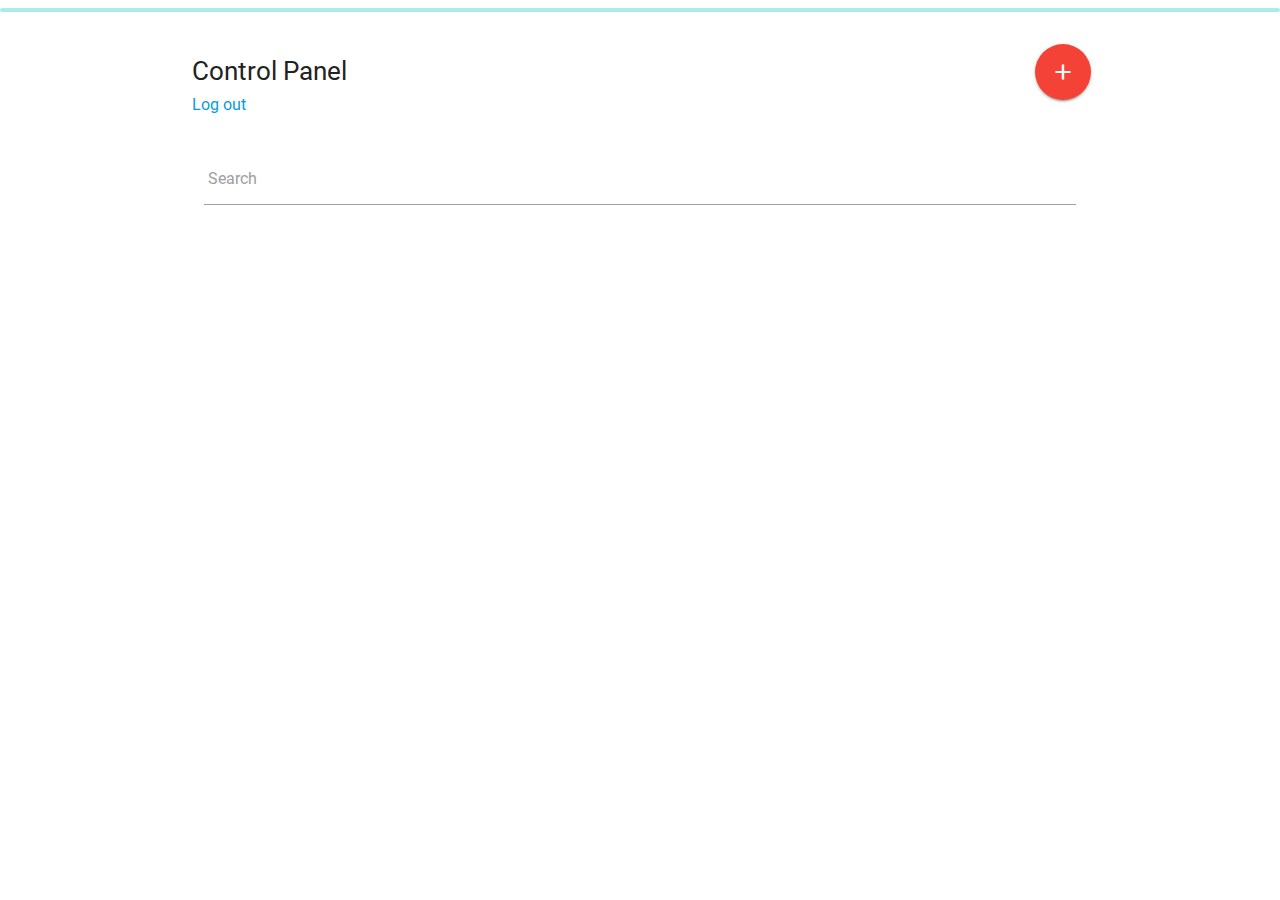
==== admin.html @ 36173064 "v1" ====
<!DOCTYPE html>
<html>
<head>
    <!--Import Google Icon Font-->
    <link href="https://fonts.googleapis.com/icon?family=Material+Icons" rel="stylesheet">
    <!--Import materialize.css-->
    <link type="text/css" rel="stylesheet" href="css/materialize.min.css"  media="screen,projection"/>
    <link rel="stylesheet" href="css/main.css">
    <link rel="stylesheet" href="css/admin.css">
    <title>Admin</title>

    <!--Let browser know website is optimized for mobile-->
    <meta name="viewport" content="width=device-width, initial-scale=1.0"/>
</head>

<body>

<div class="progress">
    <div class="indeterminate"></div>
</div>

<div class="progress hide">
    <div class="determinate image-upload red lighten-4" width="0%"></div>
</div>

<div class="container full-container">

    <div class="row">
        <div class="col s6">
            <h5>Control Panel</h5>
            <h6 class="blue-text lighten-4"><a href="#!" onclick="logOut()">Log out</a></h6>
        </div>
        <div class="col push-s3 push-l5 s2">
            <a class="btn-floating btn-large waves-effect waves-light red" onclick="editCar()"><i class="material-icons">add</i></a>
        </div>
    </div>

    <div class="row">
        <div class="col s12">
            <div class="input-field col s12">
                <input id="search" type="search" >
                <label for="search">Search</label>
            </div>
        </div>
    </div>

    <div class="row">
        <div class="col s12 cars-container">

        </div>
    </div>


</div>


<div class="modal-section">






</div>

<div class="new-modal">
    <div id="modal1" class="modal">
        <div class="modal-content">
            <h4>
                2017 Toyota Corrola RED
            </h4>
            <div class="row">
                <form class="col s12">

                    <div class="row">
                        <div class="input-field col s12 m6 l3">
                            <input value="Placeholder" id="year" type="text" class="validate">
                            <label for="year">Year</label>
                        </div>
                        <div class="input-field col s12 m6 l3">
                            <input value="Placeholder" id="make" type="text" class="validate">
                            <label for="make">Make</label>
                        </div>
                        <div class="input-field col s12 m6 l3">
                            <input value="Placeholder" id="model" type="text" class="validate">
                            <label for="model">Model</label>
                        </div>
                        <div class="input-field col s12 m6 l3">
                            <input value="Placeholder" id="vin" type="text" class="validate">
                            <label for="vin">VIN</label>
                        </div>
                        <div class="input-field col s12 m6 l3">
                            <input value="Placeholder" id="price" type="text" class="validate">
                            <label for="price">Price</label>
                        </div>
                        <div class="input-field col s12 m6 l3">
                            <input value="Placeholder" id="doors" type="text" class="validate">
                            <label for="doors">Doors</label>
                        </div>
                        <div class="input-field col s12 m6 l3">
                            <input value="Placeholder" id="mileage" type="text" class="validate">
                            <label for="mileage">Mileage</label>
                        </div>
                        <div class="input-field col s12 m6 l3">
                            <input value="Placeholder" id="color" type="text" class="validate">
                            <label for="color">Color</label>
                        </div>
                        <div class="input-field col s12 m6 l3">
                            <input value="Placeholder" id="trans" type="text" class="validate">
                            <label for="trans">Trans</label>
                        </div>
                    </div>

                    <div class="row">
                        <div class="input-field col s12">
                            <textarea id="features" class="materialize-textarea"></textarea>
                            <label for="features">Features</label>
                        </div>
                    </div>
                    <div class="col s12">
                        <h6>Images</h6>
                        <div class="car-images">
                            <div class="chip" >
                                <img src="http://via.placeholder.com/100x100">
                                Image1.jpg
                                <i class="delete material-icons" onclick="deleteImage('fileName')">close</i>
                            </div>
                        </div>


                        <a class="waves-effect waves-light btn-flat right" onclick="uploadImage()"><i class="large material-icons left">add</i>ADD MORE</a>



                    </div>
                </form>
            </div>
        </div>
        <div class="modal-footer">
            <a href="#!" class="modal-action waves-effect waves-green btn-flat" onclick="archiveCar('carID')">
                ARCHIVE
            </a>
            <a href="#!" class="modal-action waves-effect waves-green btn-flat" onclick="editCar('carID')">SAVE CHANGES</a>
        </div>
    </div>
</div>



<script type="text/javascript" src="https://code.jquery.com/jquery-3.2.1.min.js"></script>
<script src="https://www.gstatic.com/firebasejs/4.5.0/firebase-app.js"></script>
<script src="https://www.gstatic.com/firebasejs/4.5.0/firebase-auth.js"></script>
<script src="https://www.gstatic.com/firebasejs/4.5.0/firebase-database.js"></script>
<script src="https://www.gstatic.com/firebasejs/4.5.0/firebase-storage.js"></script>
<script type="text/javascript" src="js/materialize.min.js"></script>
<script type="text/javascript" src="js/vendor/image-compressor.min.js"></script>
<script src="js/plugins.js"></script>
<script type="text/javascript" src="js/admin-updated.js"></script>
</body>
</html>
---- css/main.css ----
/*! HTML5 Boilerplate v6.0.1 | MIT License | https://html5boilerplate.com/ */

/*
 * What follows is the result of much research on cross-browser styling.
 * Credit left inline and big thanks to Nicolas Gallagher, Jonathan Neal,
 * Kroc Camen, and the H5BP dev community and team.
 */

/* ==========================================================================
   Base styles: opinionated defaults
   ========================================================================== */

html {
    color: #222;
    font-size: 1em;
    line-height: 1.4;
}

/*
 * Remove text-shadow in selection highlight:
 * https://twitter.com/miketaylr/status/12228805301
 *
 * Vendor-prefixed and regular ::selection selectors cannot be combined:
 * https://stackoverflow.com/a/16982510/7133471
 *
 * Customize the background color to match your design.
 */

::-moz-selection {
    background: #b3d4fc;
    text-shadow: none;
}

::selection {
    background: #b3d4fc;
    text-shadow: none;
}

/*
 * A better looking default horizontal rule
 */

hr {
    display: block;
    height: 1px;
    border: 0;
    border-top: 1px solid #ccc;
    margin: 1em 0;
    padding: 0;
}

/*
 * Remove the gap between audio, canvas, iframes,
 * images, videos and the bottom of their containers:
 * https://github.com/h5bp/html5-boilerplate/issues/440
 */

audio,
canvas,
iframe,
img,
svg,
video {
    vertical-align: middle;
}

/*
 * Remove default fieldset styles.
 */

fieldset {
    border: 0;
    margin: 0;
    padding: 0;
}

/*
 * Allow only vertical resizing of textareas.
 */

textarea {
    resize: vertical;
}

/* ==========================================================================
   Browser Upgrade Prompt
   ========================================================================== */

.browserupgrade {
    margin: 0.2em 0;
    background: #ccc;
    color: #000;
    padding: 0.2em 0;
}

/* ==========================================================================
   Author's custom styles
   ========================================================================== */

















/* ==========================================================================
   Helper classes
   ========================================================================== */

/*
 * Hide visually and from screen readers
 */

.hidden {
    display: none !important;
}

/*
 * Hide only visually, but have it available for screen readers:
 * https://snook.ca/archives/html_and_css/hiding-content-for-accessibility
 *
 * 1. For long content, line feeds are not interpreted as spaces and small width
 *    causes content to wrap 1 word per line:
 *    https://medium.com/@jessebeach/beware-smushed-off-screen-accessible-text-5952a4c2cbfe
 */

.visuallyhidden {
    border: 0;
    clip: rect(0 0 0 0);
    -webkit-clip-path: inset(50%);
    clip-path: inset(50%);
    height: 1px;
    margin: -1px;
    overflow: hidden;
    padding: 0;
    position: absolute;
    width: 1px;
    white-space: nowrap; /* 1 */
}

/*
 * Extends the .visuallyhidden class to allow the element
 * to be focusable when navigated to via the keyboard:
 * https://www.drupal.org/node/897638
 */

.visuallyhidden.focusable:active,
.visuallyhidden.focusable:focus {
    clip: auto;
    -webkit-clip-path: none;
    clip-path: none;
    height: auto;
    margin: 0;
    overflow: visible;
    position: static;
    width: auto;
    white-space: inherit;
}

/*
 * Hide visually and from screen readers, but maintain layout
 */

.invisible {
    visibility: hidden;
}

/*
 * Clearfix: contain floats
 *
 * For modern browsers
 * 1. The space content is one way to avoid an Opera bug when the
 *    `contenteditable` attribute is included anywhere else in the document.
 *    Otherwise it causes space to appear at the top and bottom of elements
 *    that receive the `clearfix` class.
 * 2. The use of `table` rather than `block` is only necessary if using
 *    `:before` to contain the top-margins of child elements.
 */

.clearfix:before,
.clearfix:after {
    content: " "; /* 1 */
    display: table; /* 2 */
}

.clearfix:after {
    clear: both;
}

/* ==========================================================================
   EXAMPLE Media Queries for Responsive Design.
   These examples override the primary ('mobile first') styles.
   Modify as content requires.
   ========================================================================== */

@media only screen and (min-width: 35em) {
    /* Style adjustments for viewports that meet the condition */
}

@media print,
       (-webkit-min-device-pixel-ratio: 1.25),
       (min-resolution: 1.25dppx),
       (min-resolution: 120dpi) {
    /* Style adjustments for high resolution devices */
}

/* ==========================================================================
   Print styles.
   Inlined to avoid the additional HTTP request:
   http://www.phpied.com/delay-loading-your-print-css/
   ========================================================================== */

@media print {
    *,
    *:before,
    *:after {
        background: transparent !important;
        color: #000 !important; /* Black prints faster:
                                   http://www.sanbeiji.com/archives/953 */
        box-shadow: none !important;
        text-shadow: none !important;
    }

    a,
    a:visited {
        text-decoration: underline;
    }

    a[href]:after {
        content: " (" attr(href) ")";
    }

    abbr[title]:after {
        content: " (" attr(title) ")";
    }

    /*
     * Don't show links that are fragment identifiers,
     * or use the `javascript:` pseudo protocol
     */

    a[href^="#"]:after,
    a[href^="javascript:"]:after {
        content: "";
    }

    pre {
        white-space: pre-wrap !important;
    }
    pre,
    blockquote {
        border: 1px solid #999;
        page-break-inside: avoid;
    }

    /*
     * Printing Tables:
     * http://css-discuss.incutio.com/wiki/Printing_Tables
     */

    thead {
        display: table-header-group;
    }

    tr,
    img {
        page-break-inside: avoid;
    }

    p,
    h2,
    h3 {
        orphans: 3;
        widows: 3;
    }

    h2,
    h3 {
        page-break-after: avoid;
    }
}

.full-container{
}
.navbar {
    margin-right: 16px;
}
html,body
{
    overflow-x: hidden;
}
body {
    display: flex;
    min-height: 100vh;
    flex-direction: column;
}

main {
    flex: 1 0 auto;
    margin-bottom: 16px;
}
.car-box {
    width: 100%;
    margin: 0px;
}
.card-panel{
    padding: 0px;
    margin-bottom: 0px;
    width: 100%;
}
.card-image {
    padding: 16px;
    height:100px;
}
.car-box .row {
    margin-bottom: 0px;
    margin-top: 0px;
}
p.bold{
    font-weight: 500;
}
.search {
    margin-bottom: 0px;
    width: 100%;
}
.navbarMobile {
    margin-bottom: 0px;
}
.modal .modal-content {
    padding: 0px;
}
.modal .modal-text {
    padding: 16px;
}
.modal.modal-fixed-footer {
    height: 92% !important;
    top: 5% !important;
}
.modal {
    width: 85% !important;
    max-height: 92% !important;
    top: 5% !important;
}
.carousel-slider {
}
---- css/admin.css ----
.full-container{
    padding-top: 16px;
}
.car-list-item {
    height: auto;
    float: none;
    object-fit: cover;
    margin-bottom: 0px;
}
.car-list-item .col {
    height:auto;
}
.car-list-item .col img {
    /*padding-top: 8px;*/
    margin-top: 16px;
}
.card-panel {
    width: 100%;
    padding: 8px;
}
.progress {
    height: 4px;
}
.progress .invisible {
    visibility: hidden;
}
.chip .delete {
    cursor: pointer;
    float: right;
    font-size: 16px;
    line-height: 32px;
}
.modal.modal-fixed-footer {
    height: 92% !important;
    top: 5% !important;
}
.modal {
    width: 85% !important;
    max-height: 92% !important;
    top: 5% !important;
}
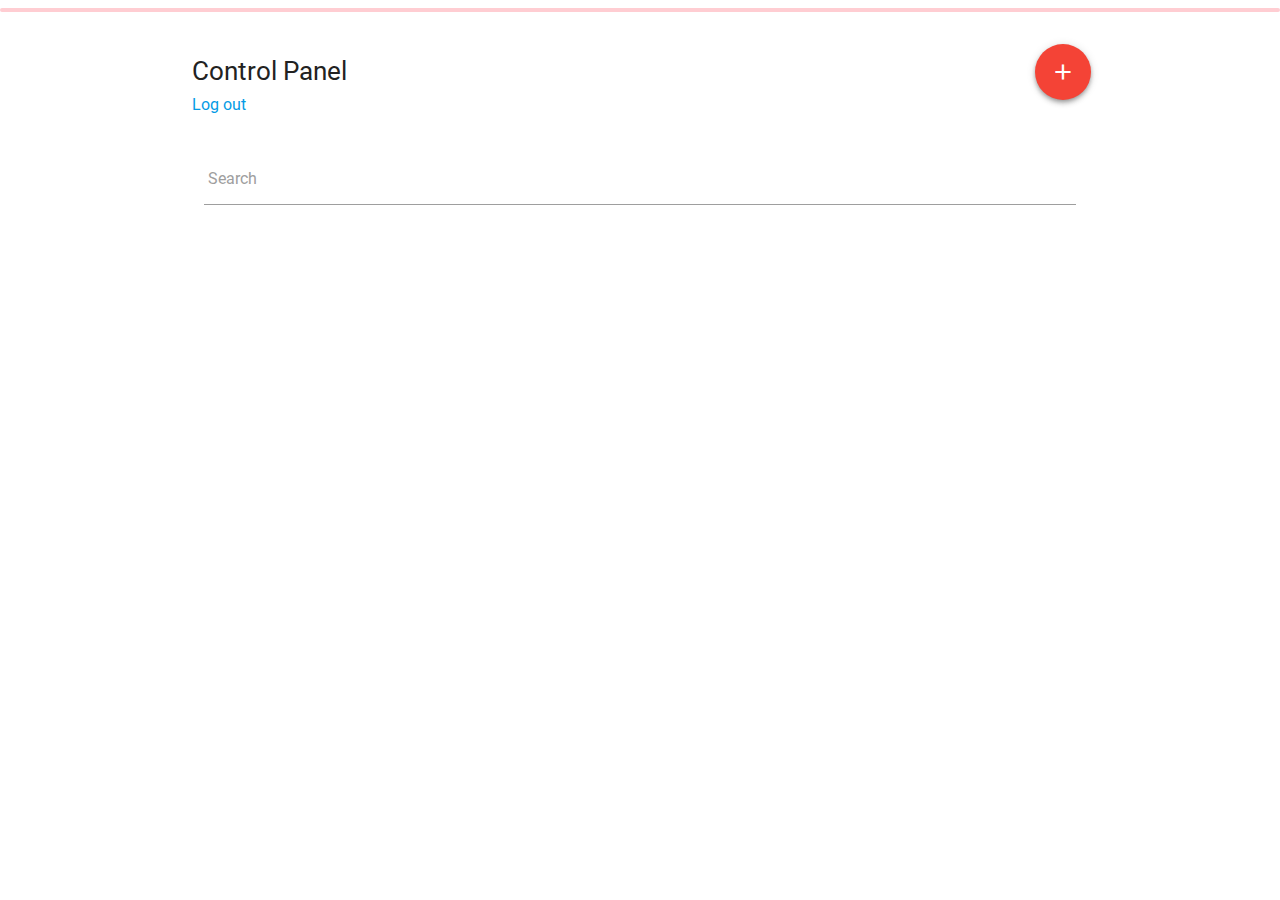
==== commit a455d620: "Small color changes, added title to pages" ====
--- a/admin.html
+++ b/admin.html
@@ -15,23 +15,20 @@
 
 <body>
 
-<div class="progress">
-    <div class="indeterminate"></div>
+<div class="progress red lighten-4">
+    <div class="indeterminate red lighten-1"></div>
 </div>
 
-<div class="progress hide">
-    <div class="determinate image-upload red lighten-4" width="0%"></div>
-</div>
 
 <div class="container full-container">
 
     <div class="row">
         <div class="col s6">
-            <h5>Control Panel</h5>
+            <h5 id="control-panel-text">Control Panel</h5>
             <h6 class="blue-text lighten-4"><a href="#!" onclick="logOut()">Log out</a></h6>
         </div>
         <div class="col push-s3 push-l5 s2">
-            <a class="btn-floating btn-large waves-effect waves-light red" onclick="editCar()"><i class="material-icons">add</i></a>
+            <a class="btn-floating btn-large waves-effect waves-light red z-depth-2" onclick="editCar()"><i class="material-icons">add</i></a>
         </div>
     </div>
 
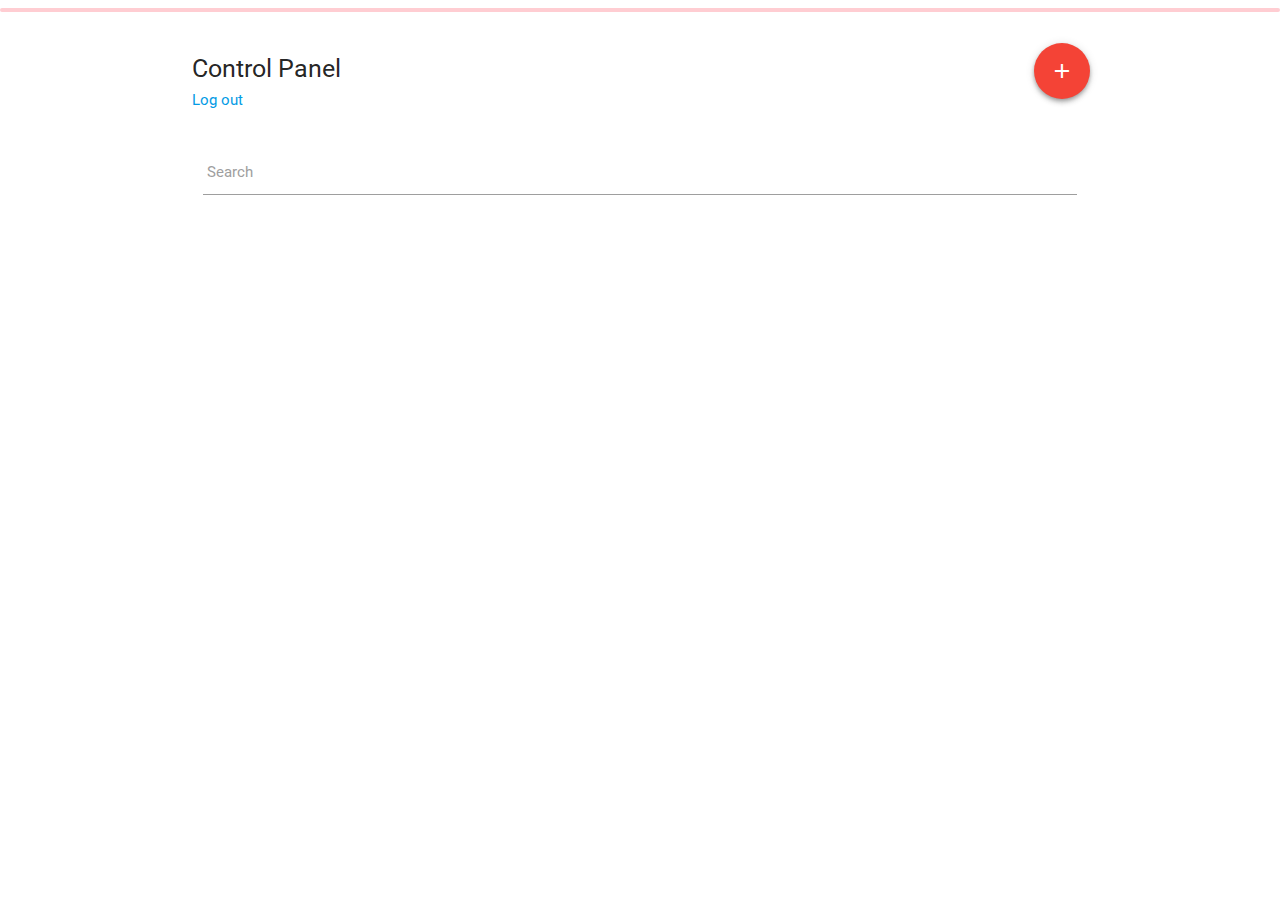
==== commit be106ab0: "Squared Images, fixed padding" ====
--- a/admin.html
+++ b/admin.html
@@ -5,7 +5,6 @@
     <link href="https://fonts.googleapis.com/icon?family=Material+Icons" rel="stylesheet">
     <!--Import materialize.css-->
     <link type="text/css" rel="stylesheet" href="css/materialize.min.css"  media="screen,projection"/>
-    <link rel="stylesheet" href="css/main.css">
     <link rel="stylesheet" href="css/admin.css">
     <title>Admin</title>
 
@@ -19,6 +18,7 @@
     <div class="indeterminate red lighten-1"></div>
 </div>
 
+<form id="fileUploadForm"><input type="file" id="file-upload" name="file" style="position:absolute; left:-9999px;" /></form>
 
 <div class="container full-container">
 
--- a/css/admin.css
+++ b/css/admin.css
@@ -39,3 +39,6 @@
     max-height: 92% !important;
     top: 5% !important;
 }
+.invisible {
+    visibility: hidden;
+}
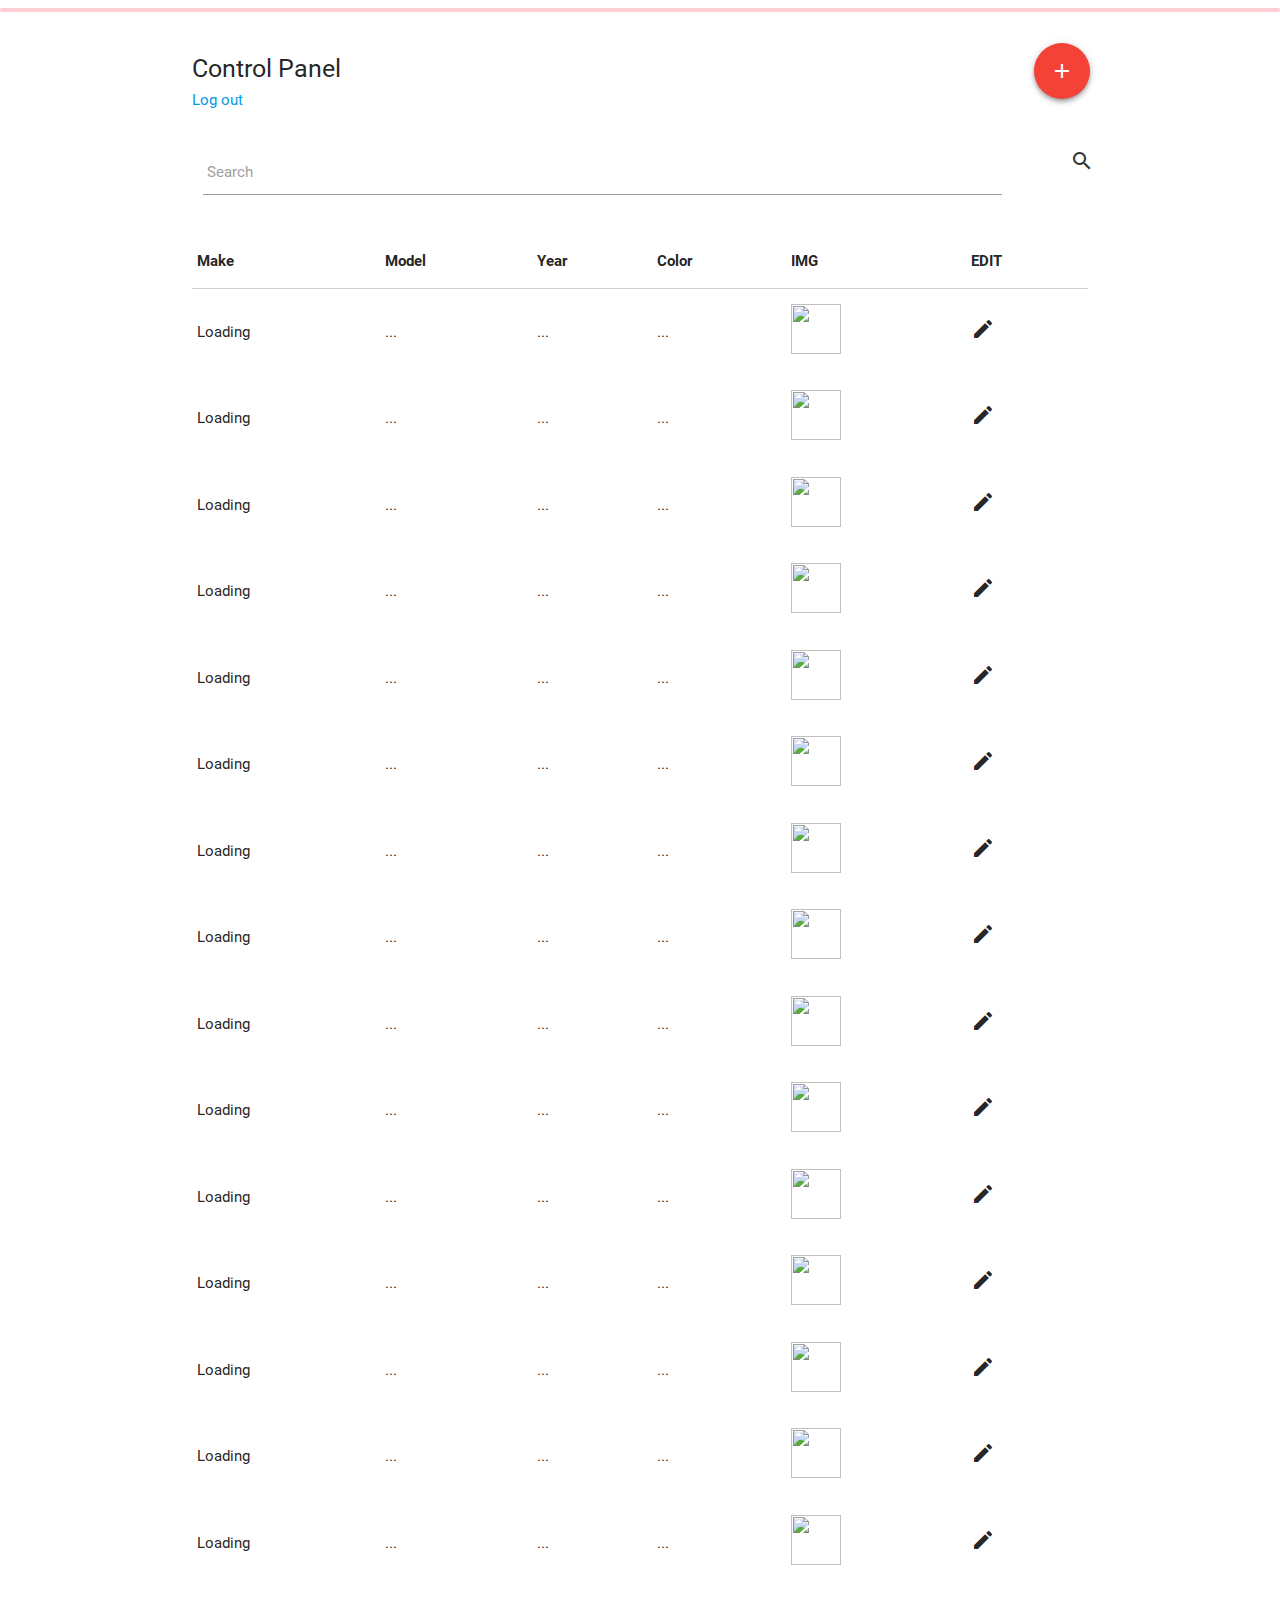
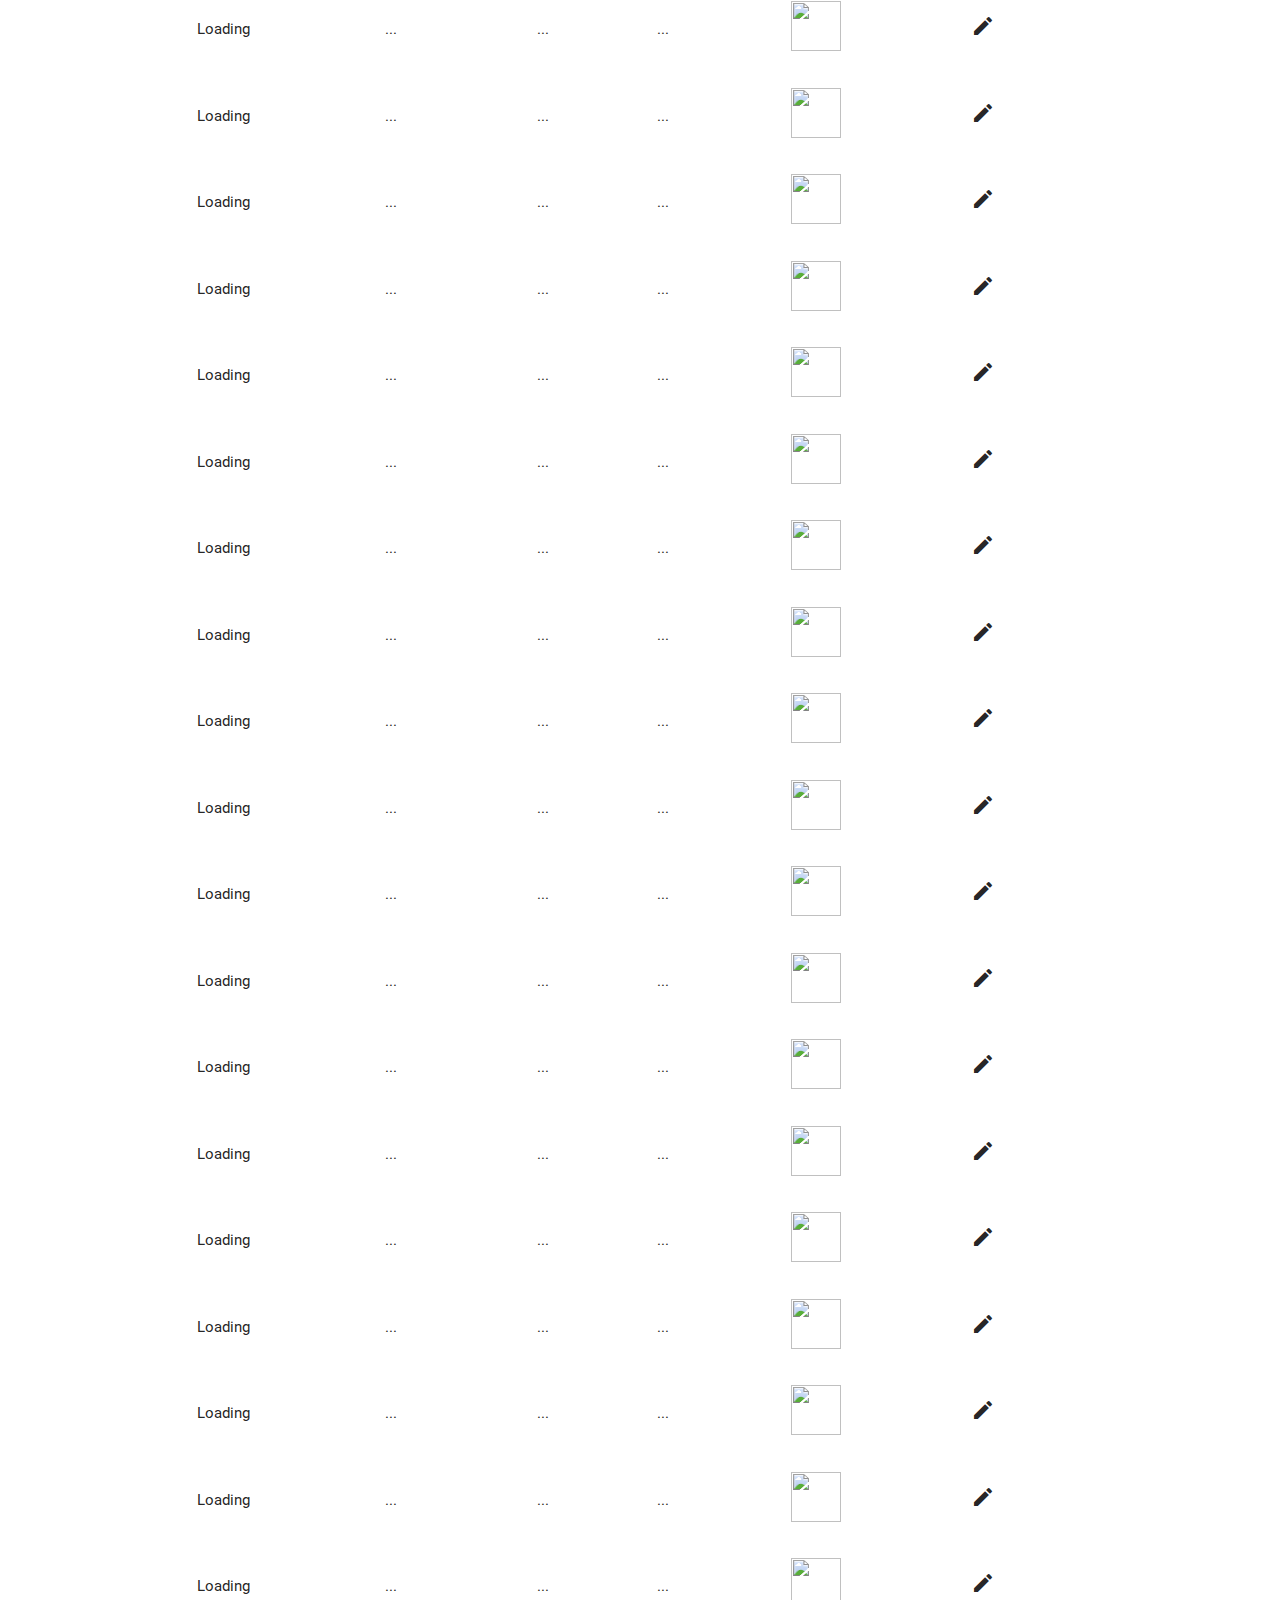
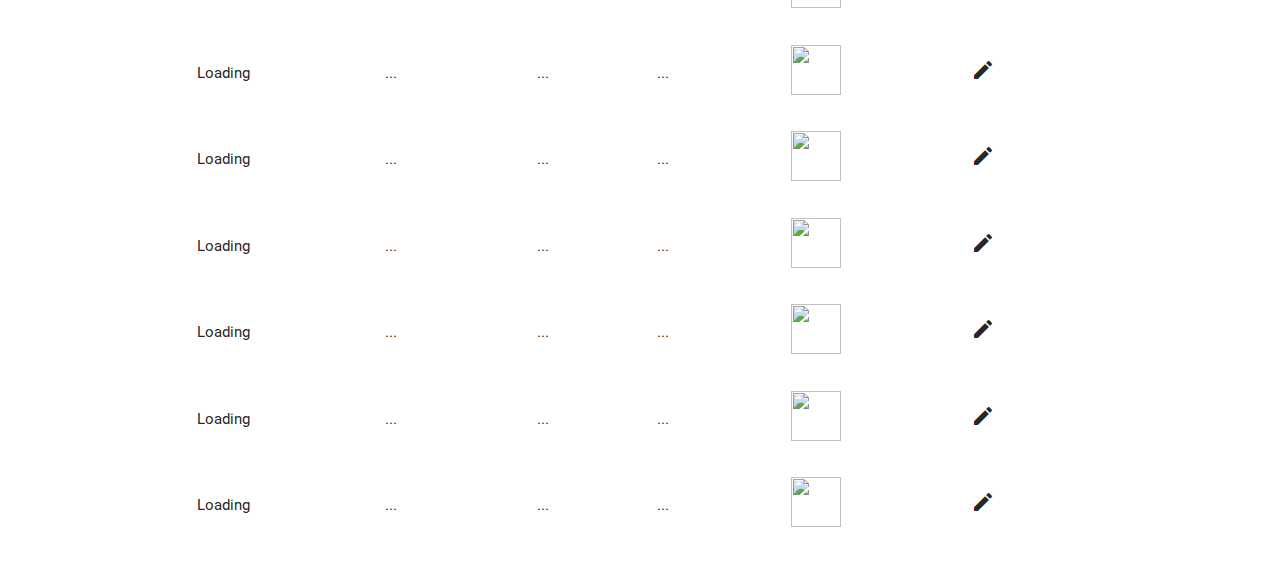
==== commit 82aaf707: "Fixed admin page" ====
--- a/admin.html
+++ b/admin.html
@@ -34,16 +34,353 @@
 
     <div class="row">
         <div class="col s12">
-            <div class="input-field col s12">
+            <div class="input-field col s11">
                 <input id="search" type="search" >
                 <label for="search">Search</label>
             </div>
+            <div class="col s1">
+                <button class="waves-teal btn-flat btn-large" type="submit" onclick="forceSearch()">
+                    <i class="material-icons right">search</i>
+                </button>            </div>
         </div>
     </div>
 
     <div class="row">
         <div class="col s12 cars-container">
-
+            <table class="highlight">
+                <thead>
+                <tr>
+                    <th>Make</th>
+                    <th>Model</th>
+                    <th>Year</th>
+                    <th>Color</th>
+                    <th>IMG</th>
+                    <th>EDIT</th>
+                </tr>
+                </thead>
+
+                <tbody id="cars-container">
+                <tr id="car-0" class="clickable" onclick="">
+                    <td class="make">Loading</td>
+                    <td class="model">...</td>
+                    <td class="year">...</td>
+                    <td class="color">...</td>
+                    <td class="imgpreview"><img height="50" width="50" src="http://via.placeholder.com/50x50?text=..."></td>
+                    <td><i class="material-icons">mode_edit</i></td>
+                </tr>
+                <tr id="car-1" class="clickable" onclick="">
+                    <td class="make">Loading</td>
+                    <td class="model">...</td>
+                    <td class="year">...</td>
+                    <td class="color">...</td>
+                    <td class="imgpreview"><img height="50" width="50" src="http://via.placeholder.com/25x25?text=..."></td>
+                    <td><i class="material-icons">mode_edit</i></td>
+                </tr>
+                <tr id="car-2" class="clickable" onclick="">
+                    <td class="make">Loading</td>
+                    <td class="model">...</td>
+                    <td class="year">...</td>
+                    <td class="color">...</td>
+                    <td class="imgpreview"><img height="50" width="50" src="http://via.placeholder.com/25x25?text=..."></td>
+                    <td><i class="material-icons">mode_edit</i></td>
+                </tr>
+                <tr id="car-3" class="clickable" onclick="">
+                    <td class="make">Loading</td>
+                    <td class="model">...</td>
+                    <td class="year">...</td>
+                    <td class="color">...</td>
+                    <td class="imgpreview"><img height="50" width="50" src="http://via.placeholder.com/25x25?text=..."></td>
+                    <td><i class="material-icons">mode_edit</i></td>
+                </tr>
+                <tr id="car-4" class="clickable" onclick="">
+                    <td class="make">Loading</td>
+                    <td class="model">...</td>
+                    <td class="year">...</td>
+                    <td class="color">...</td>
+                    <td class="imgpreview"><img height="50" width="50" src="http://via.placeholder.com/25x25?text=..."></td>
+                    <td><i class="material-icons">mode_edit</i></td>
+                </tr>
+                <tr id="car-5" class="clickable" onclick="">
+                    <td class="make">Loading</td>
+                    <td class="model">...</td>
+                    <td class="year">...</td>
+                    <td class="color">...</td>
+                    <td class="imgpreview"><img height="50" width="50" src="http://via.placeholder.com/25x25?text=..."></td>
+                    <td><i class="material-icons">mode_edit</i></td>
+                </tr>
+                <tr id="car-6" class="clickable" onclick="">
+                    <td class="make">Loading</td>
+                    <td class="model">...</td>
+                    <td class="year">...</td>
+                    <td class="color">...</td>
+                    <td class="imgpreview"><img height="50" width="50" src="http://via.placeholder.com/25x25?text=..."></td>
+                    <td><i class="material-icons">mode_edit</i></td>
+                </tr>
+                <tr id="car-7" class="clickable" onclick="">
+                    <td class="make">Loading</td>
+                    <td class="model">...</td>
+                    <td class="year">...</td>
+                    <td class="color">...</td>
+                    <td class="imgpreview"><img height="50" width="50" src="http://via.placeholder.com/25x25?text=..."></td>
+                    <td><i class="material-icons">mode_edit</i></td>
+                </tr>
+                <tr id="car-8" class="clickable" onclick="">
+                    <td class="make">Loading</td>
+                    <td class="model">...</td>
+                    <td class="year">...</td>
+                    <td class="color">...</td>
+                    <td class="imgpreview"><img height="50" width="50" src="http://via.placeholder.com/25x25?text=..."></td>
+                    <td><i class="material-icons">mode_edit</i></td>
+                </tr>
+                <tr id="car-9" class="clickable" onclick="">
+                    <td class="make">Loading</td>
+                    <td class="model">...</td>
+                    <td class="year">...</td>
+                    <td class="color">...</td>
+                    <td class="imgpreview"><img height="50" width="50" src="http://via.placeholder.com/25x25?text=..."></td>
+                    <td><i class="material-icons">mode_edit</i></td>
+                </tr>
+                <tr id="car-10" class="clickable" onclick="">
+                    <td class="make">Loading</td>
+                    <td class="model">...</td>
+                    <td class="year">...</td>
+                    <td class="color">...</td>
+                    <td class="imgpreview"><img height="50" width="50" src="http://via.placeholder.com/25x25?text=..."></td>
+                    <td><i class="material-icons">mode_edit</i></td>
+                </tr>
+                <tr id="car-11" class="clickable" onclick="">
+                    <td class="make">Loading</td>
+                    <td class="model">...</td>
+                    <td class="year">...</td>
+                    <td class="color">...</td>
+                    <td class="imgpreview"><img height="50" width="50" src="http://via.placeholder.com/25x25?text=..."></td>
+                    <td><i class="material-icons">mode_edit</i></td>
+                </tr>
+                <tr id="car-12" class="clickable" onclick="">
+                    <td class="make">Loading</td>
+                    <td class="model">...</td>
+                    <td class="year">...</td>
+                    <td class="color">...</td>
+                    <td class="imgpreview"><img height="50" width="50" src="http://via.placeholder.com/25x25?text=..."></td>
+                    <td><i class="material-icons">mode_edit</i></td>
+                </tr>
+                <tr id="car-13" class="clickable" onclick="">
+                    <td class="make">Loading</td>
+                    <td class="model">...</td>
+                    <td class="year">...</td>
+                    <td class="color">...</td>
+                    <td class="imgpreview"><img height="50" width="50" src="http://via.placeholder.com/25x25?text=..."></td>
+                    <td><i class="material-icons">mode_edit</i></td>
+                </tr>
+                <tr id="car-14" class="clickable" onclick="">
+                    <td class="make">Loading</td>
+                    <td class="model">...</td>
+                    <td class="year">...</td>
+                    <td class="color">...</td>
+                    <td class="imgpreview"><img height="50" width="50" src="http://via.placeholder.com/25x25?text=..."></td>
+                    <td><i class="material-icons">mode_edit</i></td>
+                </tr>
+                <tr id="car-15" class="clickable" onclick="">
+                    <td class="make">Loading</td>
+                    <td class="model">...</td>
+                    <td class="year">...</td>
+                    <td class="color">...</td>
+                    <td class="imgpreview"><img height="50" width="50" src="http://via.placeholder.com/25x25?text=..."></td>
+                    <td><i class="material-icons">mode_edit</i></td>
+                </tr>
+                <tr id="car-16" class="clickable" onclick="">
+                    <td class="make">Loading</td>
+                    <td class="model">...</td>
+                    <td class="year">...</td>
+                    <td class="color">...</td>
+                    <td class="imgpreview"><img height="50" width="50" src="http://via.placeholder.com/25x25?text=..."></td>
+                    <td><i class="material-icons">mode_edit</i></td>
+                </tr>
+                <tr id="car-17" class="clickable" onclick="">
+                    <td class="make">Loading</td>
+                    <td class="model">...</td>
+                    <td class="year">...</td>
+                    <td class="color">...</td>
+                    <td class="imgpreview"><img height="50" width="50" src="http://via.placeholder.com/25x25?text=..."></td>
+                    <td><i class="material-icons">mode_edit</i></td>
+                </tr>
+                <tr id="car-18" class="clickable" onclick="">
+                    <td class="make">Loading</td>
+                    <td class="model">...</td>
+                    <td class="year">...</td>
+                    <td class="color">...</td>
+                    <td class="imgpreview"><img height="50" width="50" src="http://via.placeholder.com/25x25?text=..."></td>
+                    <td><i class="material-icons">mode_edit</i></td>
+                </tr>
+                <tr id="car-19" class="clickable" onclick="">
+                    <td class="make">Loading</td>
+                    <td class="model">...</td>
+                    <td class="year">...</td>
+                    <td class="color">...</td>
+                    <td class="imgpreview"><img height="50" width="50" src="http://via.placeholder.com/25x25?text=..."></td>
+                    <td><i class="material-icons">mode_edit</i></td>
+                </tr>
+                <tr id="car-20" class="clickable" onclick="">
+                    <td class="make">Loading</td>
+                    <td class="model">...</td>
+                    <td class="year">...</td>
+                    <td class="color">...</td>
+                    <td class="imgpreview"><img height="50" width="50" src="http://via.placeholder.com/25x25?text=..."></td>
+                    <td><i class="material-icons">mode_edit</i></td>
+                </tr>
+                <tr id="car-21" class="clickable" onclick="">
+                    <td class="make">Loading</td>
+                    <td class="model">...</td>
+                    <td class="year">...</td>
+                    <td class="color">...</td>
+                    <td class="imgpreview"><img height="50" width="50" src="http://via.placeholder.com/25x25?text=..."></td>
+                    <td><i class="material-icons">mode_edit</i></td>
+                </tr>
+                <tr id="car-22" class="clickable" onclick="">
+                    <td class="make">Loading</td>
+                    <td class="model">...</td>
+                    <td class="year">...</td>
+                    <td class="color">...</td>
+                    <td class="imgpreview"><img height="50" width="50" src="http://via.placeholder.com/25x25?text=..."></td>
+                    <td><i class="material-icons">mode_edit</i></td>
+                </tr>
+                <tr id="car-23" class="clickable" onclick="">
+                    <td class="make">Loading</td>
+                    <td class="model">...</td>
+                    <td class="year">...</td>
+                    <td class="color">...</td>
+                    <td class="imgpreview"><img height="50" width="50" src="http://via.placeholder.com/25x25?text=..."></td>
+                    <td><i class="material-icons">mode_edit</i></td>
+                </tr>
+                <tr id="car-24" class="clickable" onclick="">
+                    <td class="make">Loading</td>
+                    <td class="model">...</td>
+                    <td class="year">...</td>
+                    <td class="color">...</td>
+                    <td class="imgpreview"><img height="50" width="50" src="http://via.placeholder.com/25x25?text=..."></td>
+                    <td><i class="material-icons">mode_edit</i></td>
+                </tr>
+                <tr id="car-25" class="clickable" onclick="">
+                    <td class="make">Loading</td>
+                    <td class="model">...</td>
+                    <td class="year">...</td>
+                    <td class="color">...</td>
+                    <td class="imgpreview"><img height="50" width="50" src="http://via.placeholder.com/25x25?text=..."></td>
+                    <td><i class="material-icons">mode_edit</i></td>
+                </tr>
+                <tr id="car-26" class="clickable" onclick="">
+                    <td class="make">Loading</td>
+                    <td class="model">...</td>
+                    <td class="year">...</td>
+                    <td class="color">...</td>
+                    <td class="imgpreview"><img height="50" width="50" src="http://via.placeholder.com/25x25?text=..."></td>
+                    <td><i class="material-icons">mode_edit</i></td>
+                </tr>
+                <tr id="car-27" class="clickable" onclick="">
+                    <td class="make">Loading</td>
+                    <td class="model">...</td>
+                    <td class="year">...</td>
+                    <td class="color">...</td>
+                    <td class="imgpreview"><img height="50" width="50" src="http://via.placeholder.com/25x25?text=..."></td>
+                    <td><i class="material-icons">mode_edit</i></td>
+                </tr>
+                <tr id="car-28" class="clickable" onclick="">
+                    <td class="make">Loading</td>
+                    <td class="model">...</td>
+                    <td class="year">...</td>
+                    <td class="color">...</td>
+                    <td class="imgpreview"><img height="50" width="50" src="http://via.placeholder.com/25x25?text=..."></td>
+                    <td><i class="material-icons">mode_edit</i></td>
+                </tr>
+                <tr id="car-29" class="clickable" onclick="">
+                    <td class="make">Loading</td>
+                    <td class="model">...</td>
+                    <td class="year">...</td>
+                    <td class="color">...</td>
+                    <td class="imgpreview"><img height="50" width="50" src="http://via.placeholder.com/25x25?text=..."></td>
+                    <td><i class="material-icons">mode_edit</i></td>
+                </tr><tr id="car-30" class="clickable" onclick="">
+                    <td class="make">Loading</td>
+                    <td class="model">...</td>
+                    <td class="year">...</td>
+                    <td class="color">...</td>
+                    <td class="imgpreview"><img height="50" width="50" src="http://via.placeholder.com/25x25?text=..."></td>
+                    <td><i class="material-icons">mode_edit</i></td>
+                </tr>
+                <tr id="car-31" class="clickable" onclick="">
+                    <td class="make">Loading</td>
+                    <td class="model">...</td>
+                    <td class="year">...</td>
+                    <td class="color">...</td>
+                    <td class="imgpreview"><img height="50" width="50" src="http://via.placeholder.com/25x25?text=..."></td>
+                    <td><i class="material-icons">mode_edit</i></td>
+                </tr>
+                <tr id="car-32" class="clickable" onclick="">
+                    <td class="make">Loading</td>
+                    <td class="model">...</td>
+                    <td class="year">...</td>
+                    <td class="color">...</td>
+                    <td class="imgpreview"><img height="50" width="50" src="http://via.placeholder.com/25x25?text=..."></td>
+                    <td><i class="material-icons">mode_edit</i></td>
+                </tr>
+                <tr id="car-33" class="clickable" onclick="">
+                    <td class="make">Loading</td>
+                    <td class="model">...</td>
+                    <td class="year">...</td>
+                    <td class="color">...</td>
+                    <td class="imgpreview"><img height="50" width="50" src="http://via.placeholder.com/25x25?text=..."></td>
+                    <td><i class="material-icons">mode_edit</i></td>
+                </tr>
+                <tr id="car-34" class="clickable" onclick="">
+                    <td class="make">Loading</td>
+                    <td class="model">...</td>
+                    <td class="year">...</td>
+                    <td class="color">...</td>
+                    <td class="imgpreview"><img height="50" width="50" src="http://via.placeholder.com/25x25?text=..."></td>
+                    <td><i class="material-icons">mode_edit</i></td>
+                </tr>
+                <tr id="car-35" class="clickable" onclick="">
+                    <td class="make">Loading</td>
+                    <td class="model">...</td>
+                    <td class="year">...</td>
+                    <td class="color">...</td>
+                    <td class="imgpreview"><img height="50" width="50" src="http://via.placeholder.com/25x25?text=..."></td>
+                    <td><i class="material-icons">mode_edit</i></td>
+                </tr>
+                <tr id="car-36" class="clickable" onclick="">
+                    <td class="make">Loading</td>
+                    <td class="model">...</td>
+                    <td class="year">...</td>
+                    <td class="color">...</td>
+                    <td class="imgpreview"><img height="50" width="50" src="http://via.placeholder.com/25x25?text=..."></td>
+                    <td><i class="material-icons">mode_edit</i></td>
+                </tr>
+                <tr id="car-37" class="clickable" onclick="">
+                    <td class="make">Loading</td>
+                    <td class="model">...</td>
+                    <td class="year">...</td>
+                    <td class="color">...</td>
+                    <td class="imgpreview"><img height="50" width="50" src="http://via.placeholder.com/25x25?text=..."></td>
+                    <td><i class="material-icons">mode_edit</i></td>
+                </tr>
+                <tr id="car-38" class="clickable" onclick="">
+                    <td class="make">Loading</td>
+                    <td class="model">...</td>
+                    <td class="year">...</td>
+                    <td class="color">...</td>
+                    <td class="imgpreview"><img height="50" width="50" src="http://via.placeholder.com/25x25?text=..."></td>
+                    <td><i class="material-icons">mode_edit</i></td>
+                </tr>
+                <tr id="car-39" class="clickable" onclick="">
+                    <td class="make">Loading</td>
+                    <td class="model">...</td>
+                    <td class="year">...</td>
+                    <td class="color">...</td>
+                    <td class="imgpreview"><img height="50" width="50" src="http://via.placeholder.com/25x25?text=..."></td>
+                    <td><i class="material-icons">mode_edit</i></td>
+                </tr>
+                </tbody>
+            </table>
         </div>
     </div>
 
@@ -105,6 +442,10 @@
                         <div class="input-field col s12 m6 l3">
                             <input value="Placeholder" id="trans" type="text" class="validate">
                             <label for="trans">Trans</label>
+                        </div>
+                        <div class="input-field col s12 m6 l3">
+                            <input value="Placeholder" id="firstImage" type="text" class="validate">
+                            <label for="firstImage">Image name</label>
                         </div>
                     </div>
 
--- a/css/admin.css
+++ b/css/admin.css
@@ -42,3 +42,6 @@
 .invisible {
     visibility: hidden;
 }
+.clickable {
+    cursor: pointer;
+}
